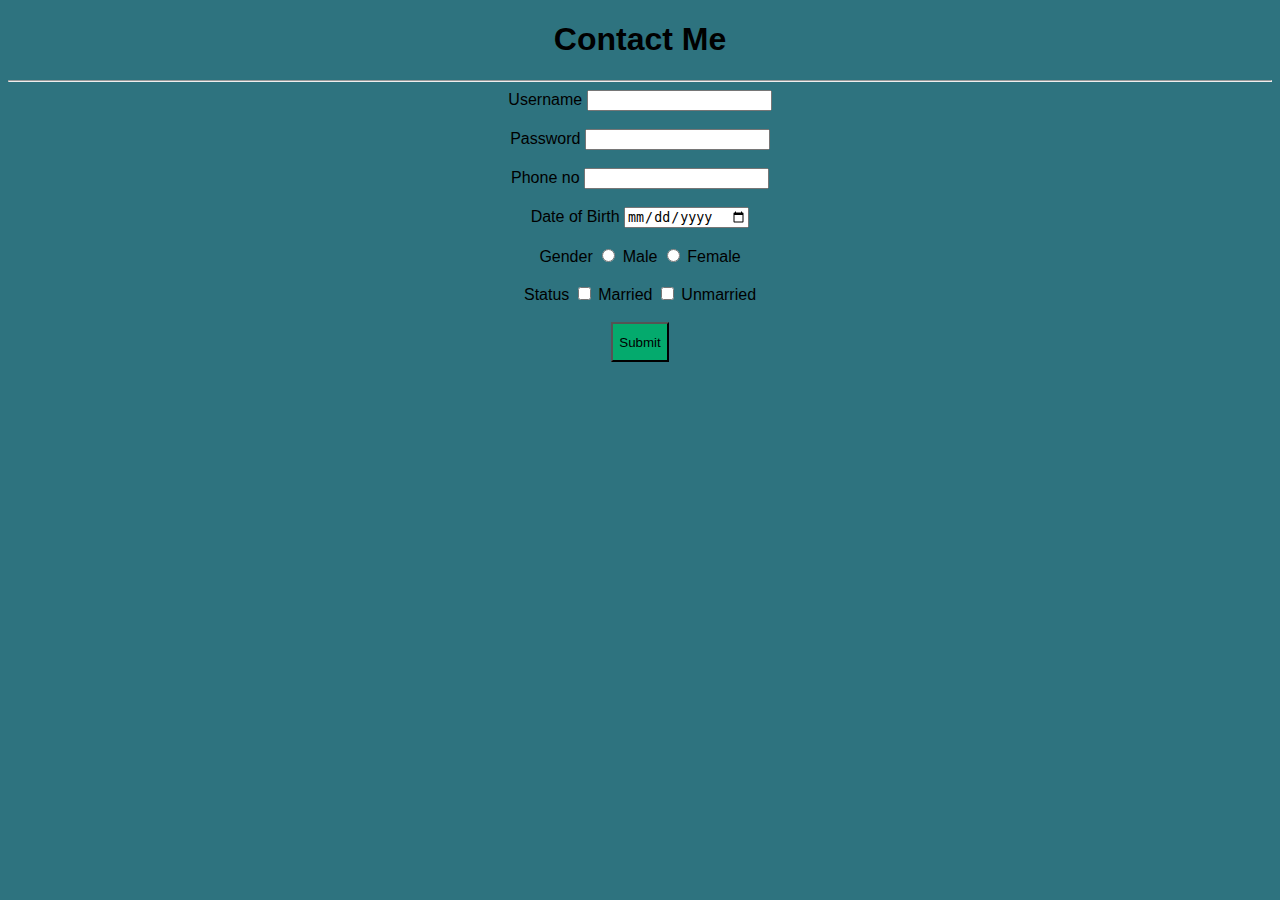
==== contactform.html @ 6d925fb1 "added" ====
<!DOCTYPE html>
<html lang="en">

<head>
  <meta charset="UTF-8">
  <meta http-equiv="X-UA-Compatible" content="IE=edge">
  <meta name="viewport" content="width=device-width, initial-scale=1.0">
  <link rel="stylesheet" href="style.css">
  

  <title>Contact</title>
</head>

<body class="form">

<center>
  <h1>Contact Me</h1>
<hr>

    
  
<form action="thanks.html">
  <label>Username</label>
  <input type="text"><br>
  <br>
  <label>Password</label>
  <input type="password"><br>
  <br>
  <label>Phone no</label>
  <input type="number"><br>
  <br>
  <label>Date of Birth</label>
  <input type="date"><br>
  <br>
  <label>Gender</label>
  
  <input type="radio">
  <label>Male</label>
  <input type="radio">
  <label>Female</label><br>
  <br>
  <label>Status</label>
  <input type="checkbox">
  <label>Married</label>
  <input type="checkbox">
  <label>Unmarried</label><br>
  <br>
  <input class="btn" type="submit" value="Submit">


  
</form>
</center>
</body>

</html>
---- style.css ----
body{
    background-color: black;
    font-family: Verdana, Geneva, Tahoma, sans-serif;
}
.header{
   
    color:#04AA6D;
    width:110%;
    height:90px;
    margin-bottom: 70px;
    padding: 10px;
    font-family: Arial, Helvetica, sans-serif;
}


  .topnav {
    background-color: #333;
    overflow: hidden;
  }
  .topnav a {
    float: left;
    color: #f2f2f2;
    text-align: center;
    padding: 15px 15px;
    text-decoration: none;
    font-size: 17px;
  }
  .topnav a.active {
    background-color: #04AA6D;
    color: white;
  }

  .cntctbtn{
    background-color: #04AA6D;
    height:40px;
  }

 
.hero_title {
  font-size: 2.5rem;
  font-family:'Times New Roman', Times, serif
}
.hero_desc {
  font-size: 2rem;
}
.hero-text {
  text-align: center;
  position: absolute;
  top: 50%;
  left: 50%;
  transform: translate(-50%, -50%);
  color: white;
}
.btn{
  background-color: #04AA6D;
  height: 40px;
}
img {
  border-radius: 50%;
  width:200px;
  height:200px;
  padding:1px;
}
.map {
  
  width:100px;
  height:200px;
  padding:10px;
  margin-bottom: 50%;
  margin-right: 10%;
  
}
.abt{
  background-color: rgb(46, 115, 127);
  align-items: center;
}
.form{
  background-color: rgb(46, 115, 127);
  align-items: center;
}

.list{
  font-size: 17px;
  color: #04AA6D;
}
.footer{
  color: gray;
}
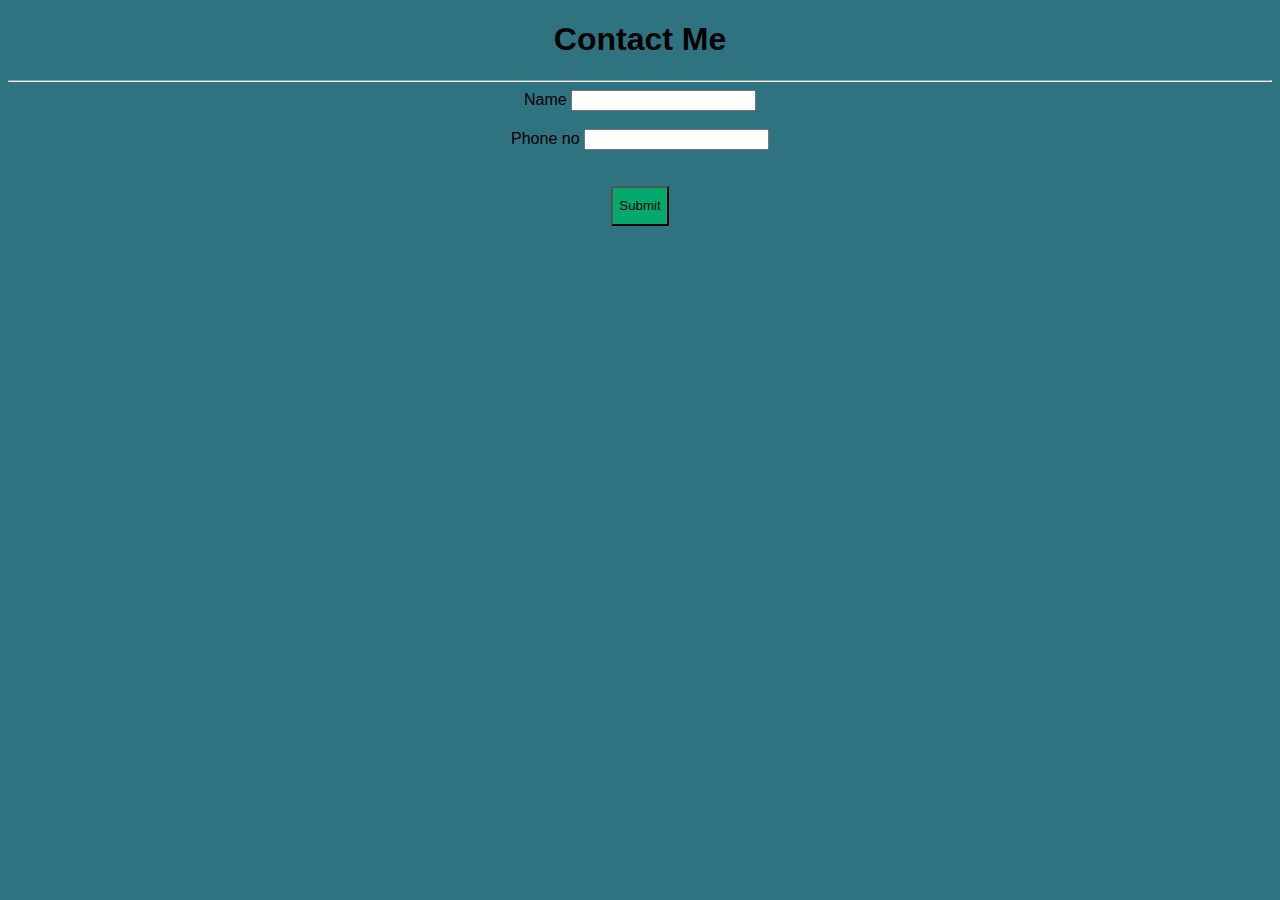
==== commit 42ab816b: "added" ====
--- a/contactform.html
+++ b/contactform.html
@@ -20,30 +20,16 @@
     
   
 <form action="thanks.html">
-  <label>Username</label>
+  <label>Name</label>
   <input type="text"><br>
   <br>
-  <label>Password</label>
-  <input type="password"><br>
-  <br>
+  
   <label>Phone no</label>
   <input type="number"><br>
   <br>
-  <label>Date of Birth</label>
-  <input type="date"><br>
-  <br>
-  <label>Gender</label>
   
-  <input type="radio">
-  <label>Male</label>
-  <input type="radio">
-  <label>Female</label><br>
-  <br>
-  <label>Status</label>
-  <input type="checkbox">
-  <label>Married</label>
-  <input type="checkbox">
-  <label>Unmarried</label><br>
+  
+
   <br>
   <input class="btn" type="submit" value="Submit">
 
